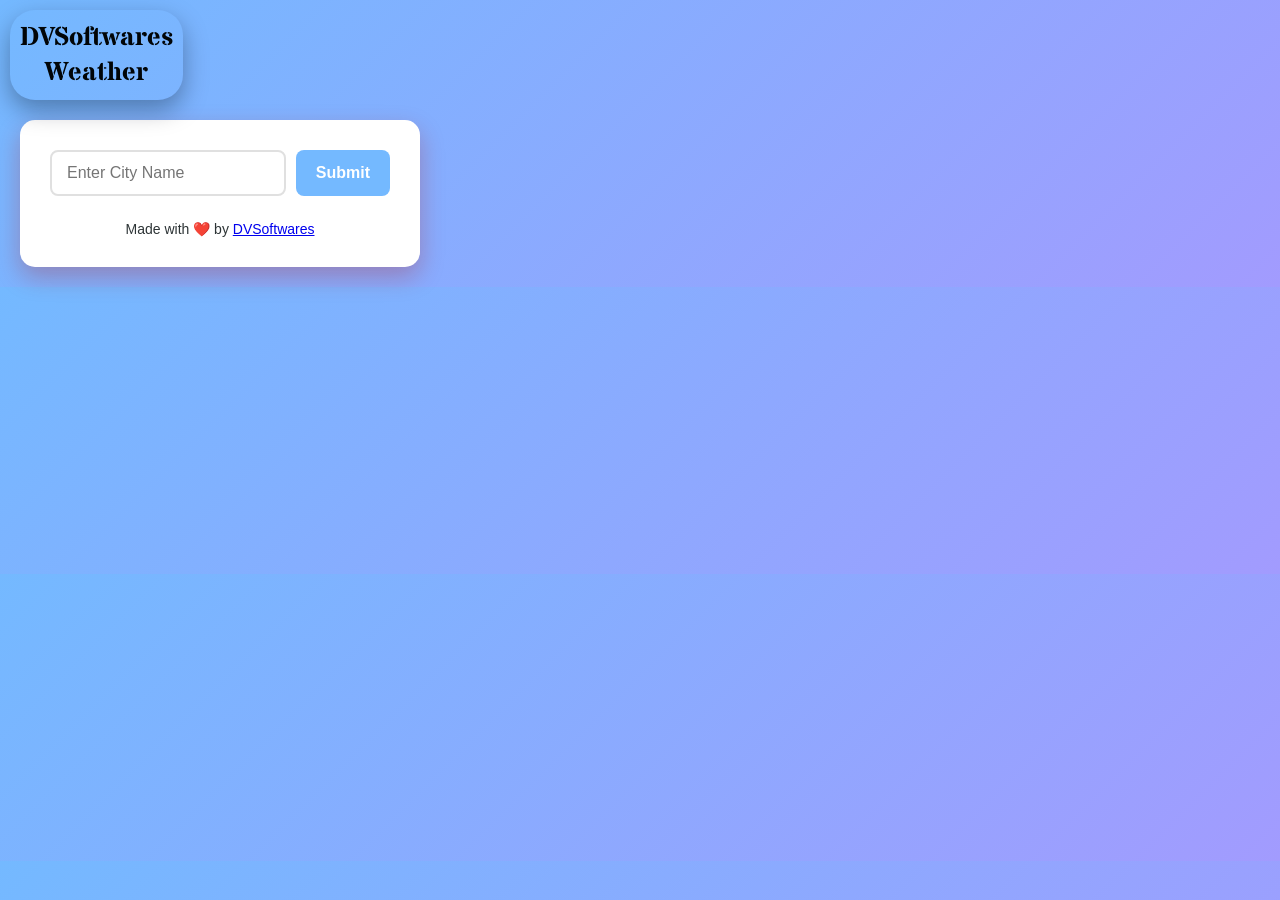
==== index.html @ d002df9e "Rename weather.html to index.html" ====
<!DOCTYPE html>
<html>
<head>
    <meta charset="utf-8">
    <meta name="viewport" content="width=device-width, initial-scale=1">    
	<title>Weather</title>
	<link rel="stylesheet" type="text/css" href="weather.css">
    <link rel="preconnect" href="https://fonts.googleapis.com">
<link rel="preconnect" href="https://fonts.gstatic.com" crossorigin>
<link href="https://fonts.googleapis.com/css2?family=Alfa+Slab+One&family=Lobster&family=Stardos+Stencil:wght@400;700&display=swap" rel="stylesheet">
</head>
<body>
    <div class="app-title">
        <h1 class="stardos-stencil-bold">DVSoftwares<br>Weather</h1>
    </div>
    
    
	<div class="container">
        <div class="weather">
            <input type="text" placeholder="Enter City Name" id="city" >
            <button id="submit">Submit</button>
            </div>
            <div id="form">
            <form class= "form" >
                <p id="cityName"></p>
                <p id="weather"></p>
                <p id="temp"></p>
                <p id="humidity"></p>
                <p id="emoji"></p>
                <p id="errorMsg"></p>
            </form>
            </div>
            <p id="footer">Made with ❤️ by <a href="https://github.com/DVSoftwares">DVSoftwares</a></p>
	</div>
    <script src="weather.js"></script>  
</body>  
</html>
---- weather.css ----
/* Reset default margins and set a clean font family */
* {
    margin: 0;
    padding: 0;
    box-sizing: border-box;
    font-family: 'Segoe UI', Tahoma, Geneva, Verdana, sans-serif;
}

/* Center the app completely on the screen with a subtle gradient background */
body {
    background: linear-gradient(135deg, #74b9ff, #a29bfe);
    display: flex;
    justify-content: space-between;
    align-items: center;
    padding: 20px;
}
.app-title{
    position: absolute;
    top: 10px;
    left: 10px;
    text-align: center;
    font-size: 0.8rem;
    border-radius: 25px;
    padding: 10px;
    color: #010507;
    box-shadow: 0 10px 25px rgba(3, 11, 23, 0.345);
    border: none;
}

.stardos-stencil-regular {
  font-family: "Stardos Stencil", system-ui;
  font-weight: 400;
  font-style: normal;
}

.stardos-stencil-bold {
  font-family: "Stardos Stencil", system-ui;
  font-weight: 700;
  font-style: normal;
}



/* Main card container holding the input and results */
.container {
    background-color:white;
    width: 100%;
    max-width: 400px;
    border-radius: 15px;
    padding: 30px;
    box-shadow: 0 10px 25px rgba(188, 12, 12, 0.279);
    text-align: center;
    margin-top: 100px
}

/* Layout for the input field and button */
.weather {
    display: flex;
    gap: 10px;
    margin-bottom: 25px;
}

/* Style the text input field */
#city {
    flex: 1;
    padding: 12px 15px;
    border: 2px solid #e0e0e0;
    border-radius: 8px;
    font-size: 16px;
    outline: none;
    transition: border-color 0.3s ease;
}

#city:focus {
    border-color: #74b9ff;
}

/* Style the submit button */
#submit {
    background-color: #74b9ff;
    color: white;
    border: none;
    padding: 12px 20px;
    border-radius: 8px;
    font-size: 16px;
    font-weight: 600;
    cursor: pointer;
    transition: background-color 0.3s ease;
}

#submit:hover {
    background-color: #0984e3;
}
#submit:active{
    background-color: rgb(63, 68, 78);
}

/* Typography styles for the output data points */
.form p {
    font-size: 18px;
    color: #2d3436;
    margin-bottom: 12px;
    font-weight: 500;
}

/* Make the city name stand out slightly more */
#cityName {
    font-size: 22px;
    font-weight: 700;
    color: #2d3436;
    margin-bottom: 15px;
}

/* Visual layout adjustments specifically for the weather condition emoji */
#emoji {
    font-size: 64px;
    margin: 15px 0;
}

/* Explicit style layout for error state feedback */
#errorMsg {
    color: #d63031;
    font-size: 15px;
    font-weight: 600;
    margin-top: 10px;
}
#footer {
    font-size: 14px;
    color: #2d3436;
    margin-top: 20px;
    text-align: center;
    font-weight: 400;                                           
}
@media (max-width: 480px) {
    .weather {
        flex-direction: column;
    }

}
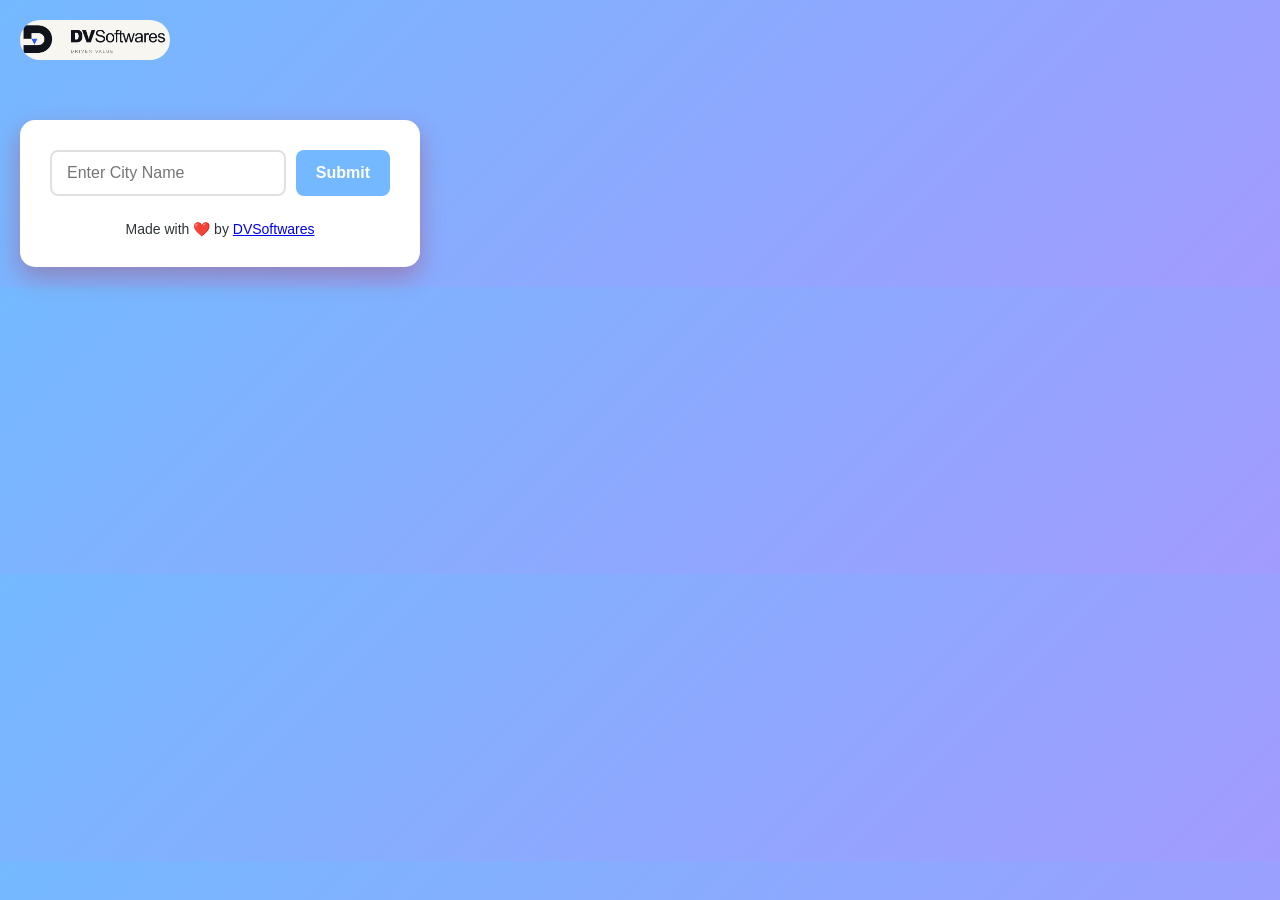
==== commit 60359a2b: "Merge branch 'main' of https://github.com/devveddy0/DVS-Weather" ====
--- a/index.html
+++ b/index.html
@@ -11,7 +11,7 @@
 </head>
 <body>
     <div class="app-title">
-        <h1 class="stardos-stencil-bold">DVSoftwares<br>Weather</h1>
+        <img  class="logo" src="DVS.png" alt="weather">
     </div>
     
     
--- a/weather.css
+++ b/weather.css
@@ -22,21 +22,13 @@
     font-size: 0.8rem;
     border-radius: 25px;
     padding: 10px;
-    color: #010507;
-    box-shadow: 0 10px 25px rgba(3, 11, 23, 0.345);
     border: none;
 }
 
-.stardos-stencil-regular {
-  font-family: "Stardos Stencil", system-ui;
-  font-weight: 400;
-  font-style: normal;
-}
+.app-title .logo{
+    width: 150px;
+    border-radius: 25px;
 
-.stardos-stencil-bold {
-  font-family: "Stardos Stencil", system-ui;
-  font-weight: 700;
-  font-style: normal;
 }
 
 
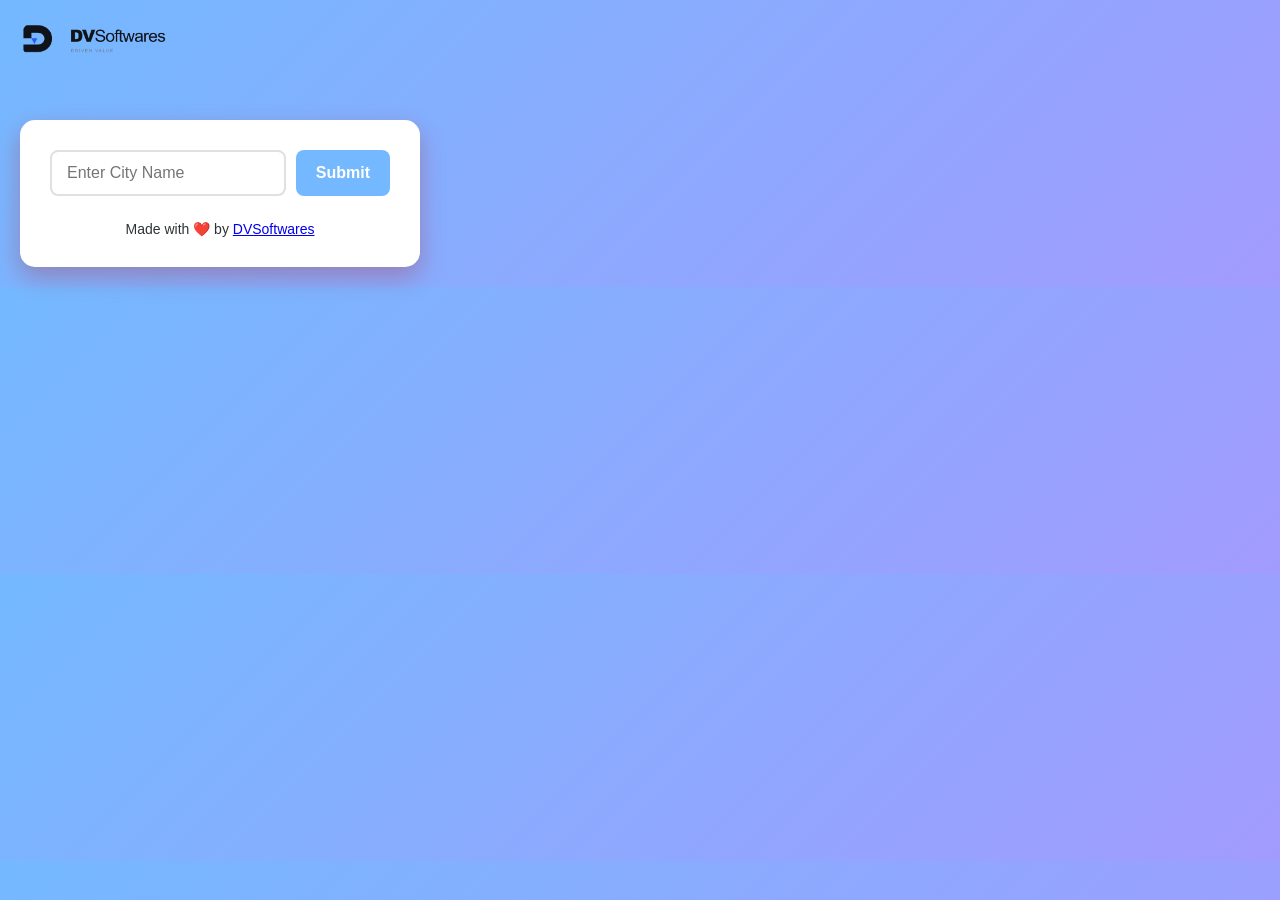
==== commit 7f511d2a: "logo" ====
--- a/index.html
+++ b/index.html
@@ -11,7 +11,7 @@
 </head>
 <body>
     <div class="app-title">
-        <img  class="logo" src="DVS.png" alt="weather">
+        <img  class="logo" src="DVS lg.png" alt="weather">
     </div>
     
     
